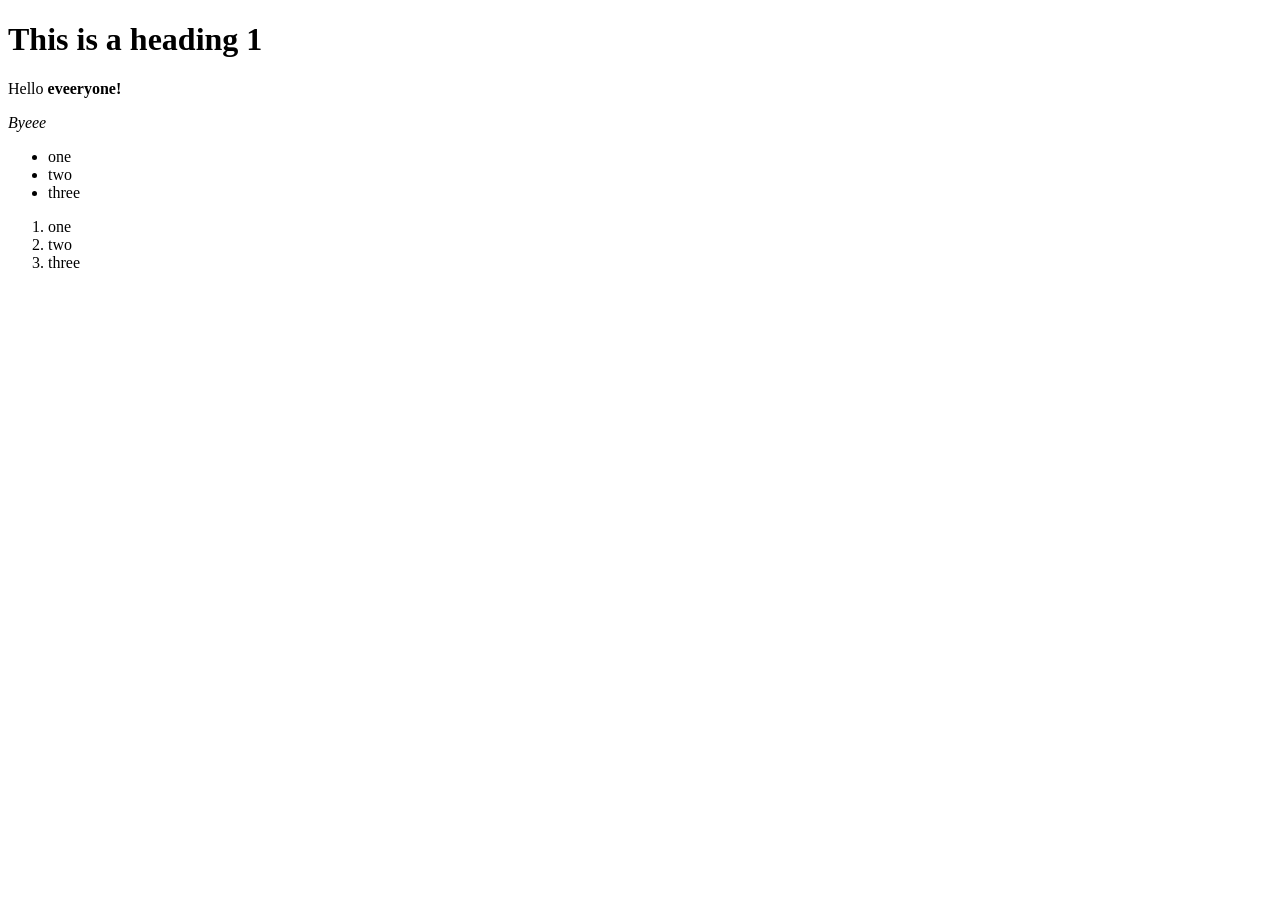
==== index.html @ ccf7778b "Added html files and revised html basics" ====
<!DOCTYPE html>
<html lang="en">
<head>
    <meta charset="UTF-8">
    <meta name="viewport" content="width=device-width, initial-scale=1.0">
    <title>Document</title>
</head>
<body>
    <h1>This is a heading 1</h1>
    
    <p>
        Hello <strong>eveeryone!</strong>
    </p>
    <p>
        <em>Byeee</em> <!-- Just a comment-->
    </p>

    <ul>
        <li> one</li>
        <li> two</li>
        <li> three</li>
    </ul>

    <ol>
        <li> one</li>
        <li> two</li>
        <li> three</li>
    </ol>

        
</body>
</html>
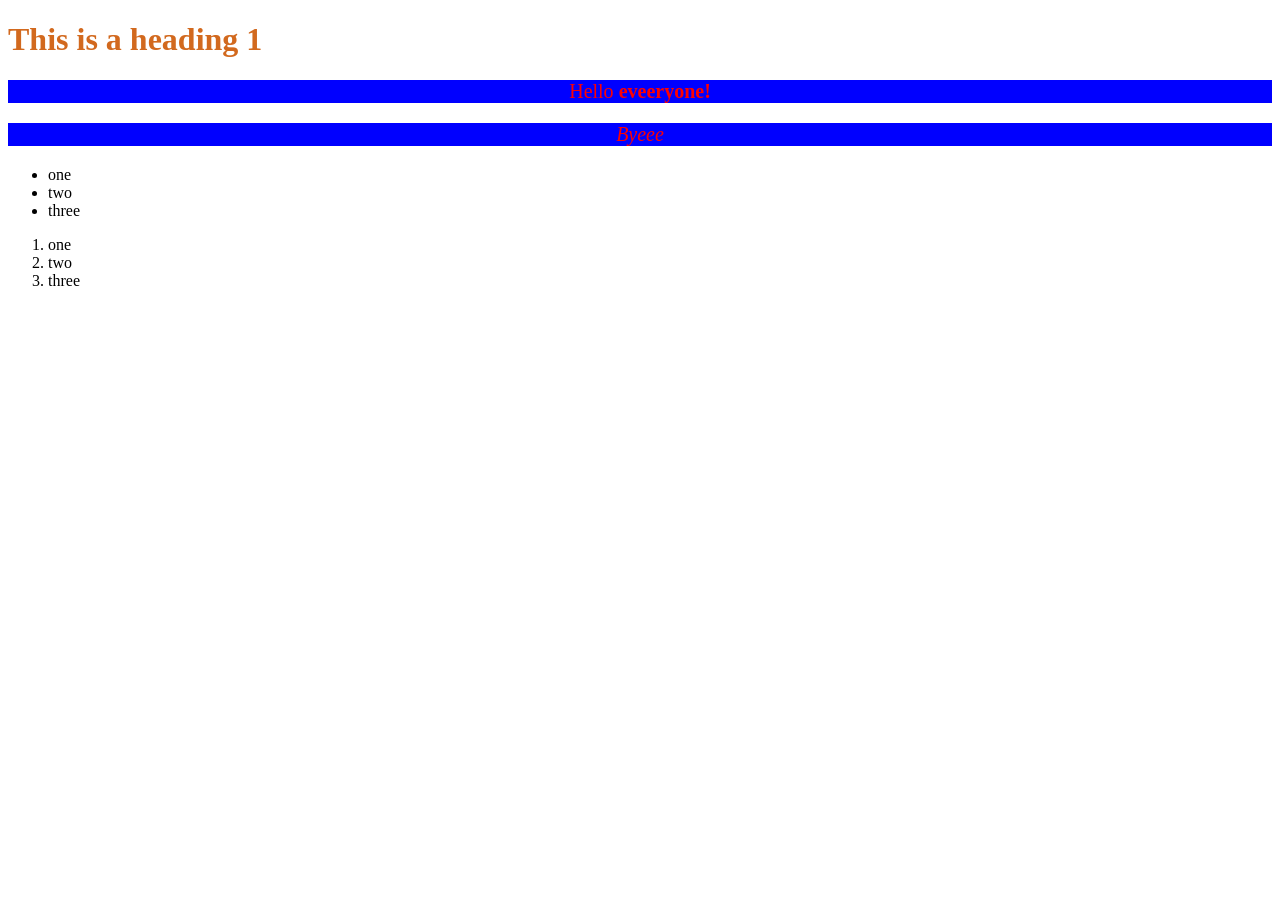
==== commit 30f9a022: "added colors to text using css" ====
--- a/index.html
+++ b/index.html
@@ -3,6 +3,7 @@
 <head>
     <meta charset="UTF-8">
     <meta name="viewport" content="width=device-width, initial-scale=1.0">
+    <link rel="stylesheet" href="styles.css">
     <title>Document</title>
 </head>
 <body>
--- a/styles.css
+++ b/styles.css
@@ -0,0 +1,12 @@
+p {
+  color: red;
+  background-color: blue;
+  font-size: 20px;
+  text-align: center
+}
+
+h1 {
+    color:chocolate
+}
+
+
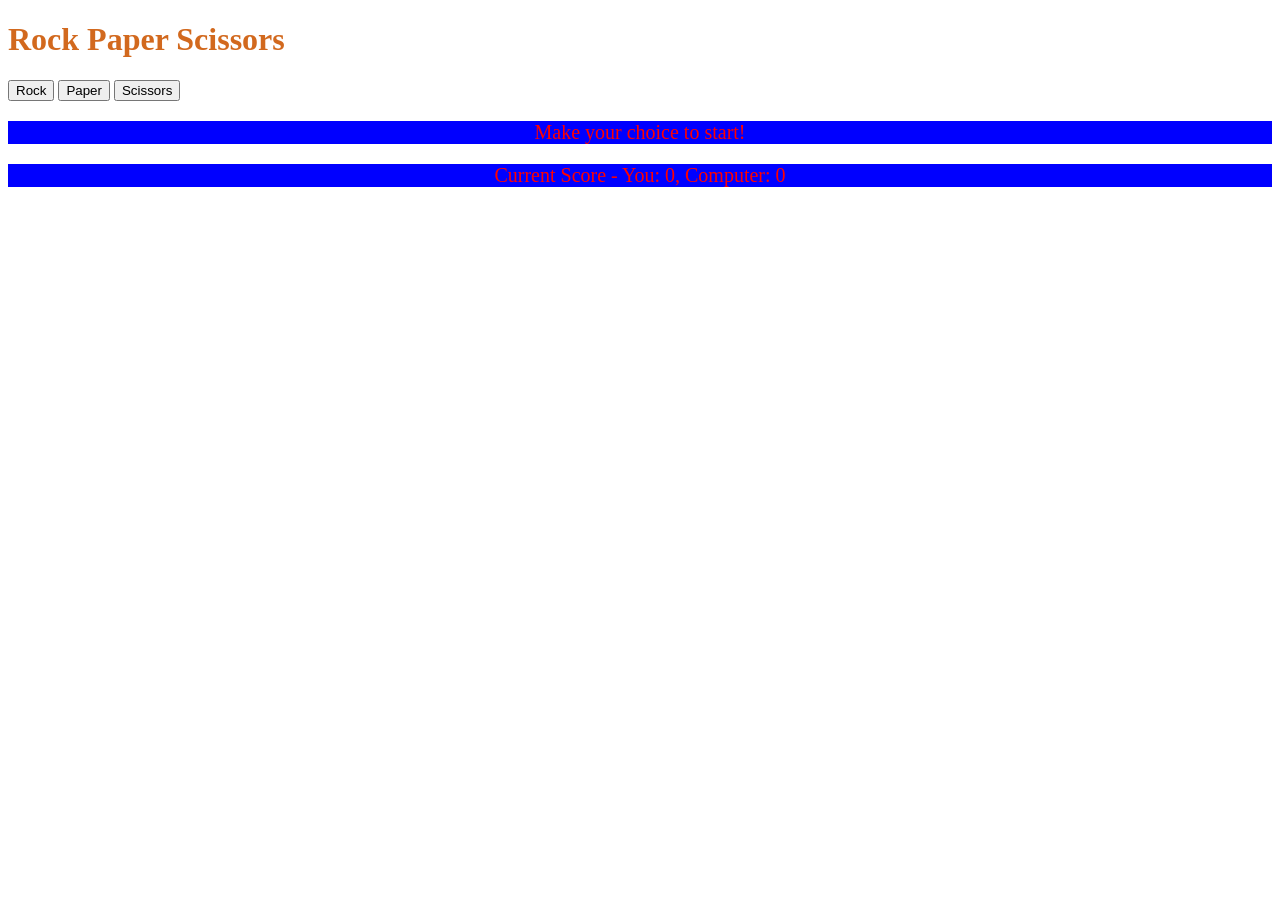
==== commit 01c30189: "updated html file to add ui for rock, paper, scissors" ====
--- a/index.html
+++ b/index.html
@@ -4,30 +4,23 @@
     <meta charset="UTF-8">
     <meta name="viewport" content="width=device-width, initial-scale=1.0">
     <link rel="stylesheet" href="styles.css">
-    <title>Document</title>
+    <!-- IMPORTANT: Added 'defer' so the JS loads AFTER the HTML elements exist -->
+    <script src="script.js" defer></script> 
+    <title>Rock Paper Scissors</title>
 </head>
 <body>
-    <h1>This is a heading 1</h1>
+    <h1>Rock Paper Scissors</h1>
     
-    <p>
-        Hello <strong>eveeryone!</strong>
-    </p>
-    <p>
-        <em>Byeee</em> <!-- Just a comment-->
-    </p>
+    <div id="game-controls">
+        <button id="rock">Rock</button>
+        <button id="paper">Paper</button>
+        <button id="scissors">Scissors</button>
+    </div>
 
-    <ul>
-        <li> one</li>
-        <li> two</li>
-        <li> three</li>
-    </ul>
-
-    <ol>
-        <li> one</li>
-        <li> two</li>
-        <li> three</li>
-    </ol>
-
-        
+    <div id="results">
+        <p id="round-result">Make your choice to start!</p>
+        <p id="score">Current Score - You: 0, Computer: 0</p>
+        <h2 id="winner-announcement"></h2>
+    </div>
 </body>
 </html>
